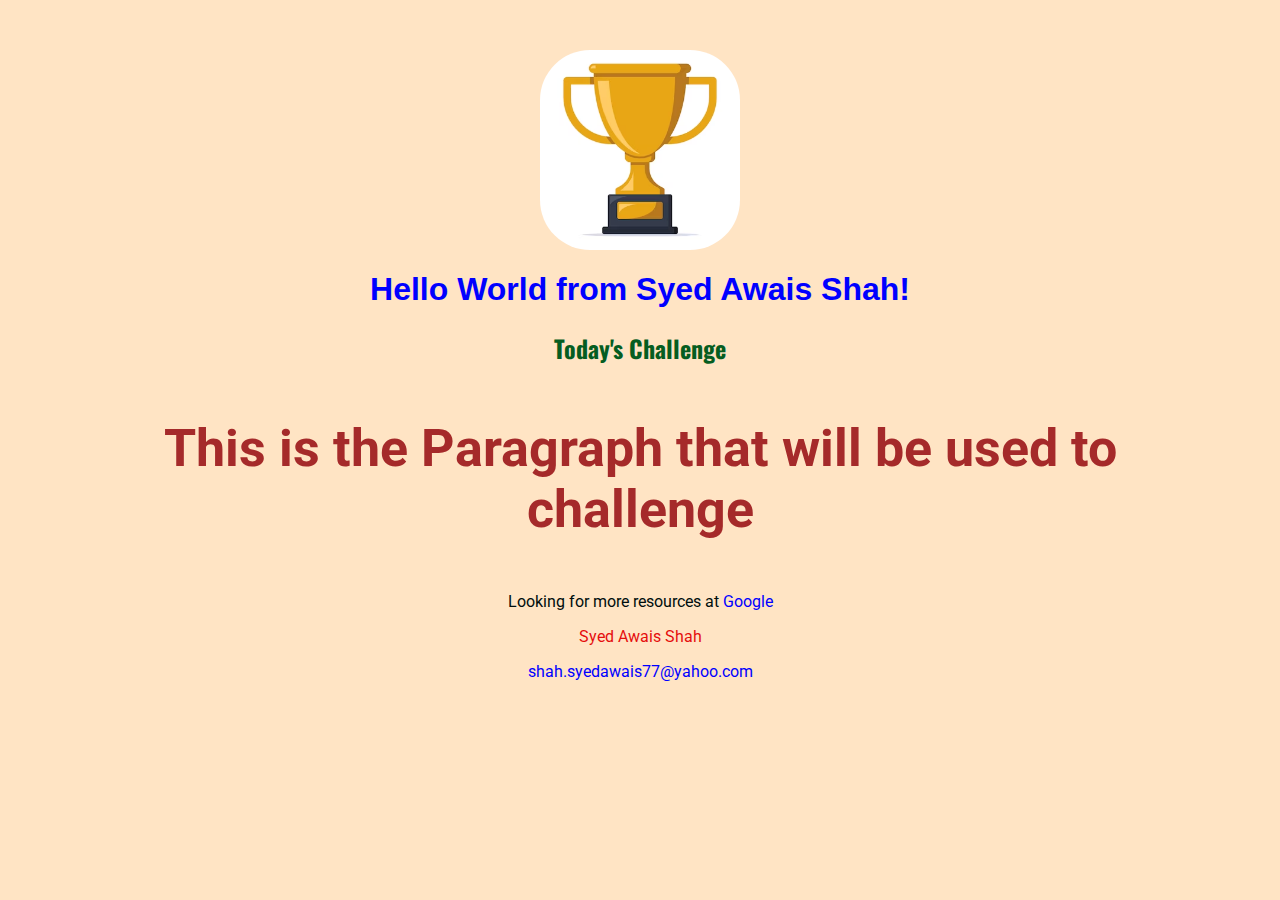
==== index.html @ 47e0e49f "Updated Commit" ====
<!DOCTYPE html>
<html>

<head>
    <link rel="preconnect" href="https://fonts.googleapis.com">
    <link rel="preconnect" href="https://fonts.gstatic.com" crossorigin>
    <link href="https://fonts.googleapis.com/css2?family=Oswald&family=Roboto:wght@400;700&display=swap"
        rel="stylesheet">
    <link rel="stylesheet" href="style.css" />
    <title>100 Days of Code</title>
</head>

<body>
    <img id="trophy-image" src="./images/trophy.avif" alt="This is a trophy image" />

    <h1>
        Hello World from Syed Awais Shah!
    </h1>
    <h2>
        Today's Challenge
    </h2>
    <p id="todays-challenge">This is the Paragraph that will be used to challenge</p>
    <p id="linked-paragraph">Looking for more resources at
        <a href="http://www.google.com">Google</a>
    </p>

    <footer>
        <p>Syed Awais Shah</p>
        <p><a href="mailto:shah.syedawais77@yahoo.com">shah.syedawais77@yahoo.com</a></p>
    </footer>

</body>

</html>
---- style.css ----
body {
  text-align: center;
  background-color: bisque;
  margin: 50px ;
}
h1 {
  font-family: sans-serif;
  color: blue;
}
h2 {
  font-family: "Oswald", sans-serif;
  color: rgb(5, 93, 33);
}
p {
  font-family: "Roboto", sans-serif;
  color: rgb(229, 14, 14);
}

a {
  color: blue;
  text-decoration: none;
}
a:hover {
  text-decoration: underline;
}

#todays-challenge {
  color: brown;
  font-weight: bold;
  font-size: 52px;
}
#linked-paragraph {
  color: rgb(0, 14, 14);
}

#trophy-image {
  height: 200px;
  width: 200px;
  display: block;
  margin-left: auto;
  margin-right: auto;
  border-radius: 50px;
}

#trophy-image:hover {
  cursor: pointer;
  transform: scale(1.1);
  transition: all 0.5s ease;
  -webkit-transition: all 0.5s ease;
  -moz-transition: all 0.5s ease;
  -ms-transition: all 0.5s ease;
  -o-transition: all 0.5s ease;
}
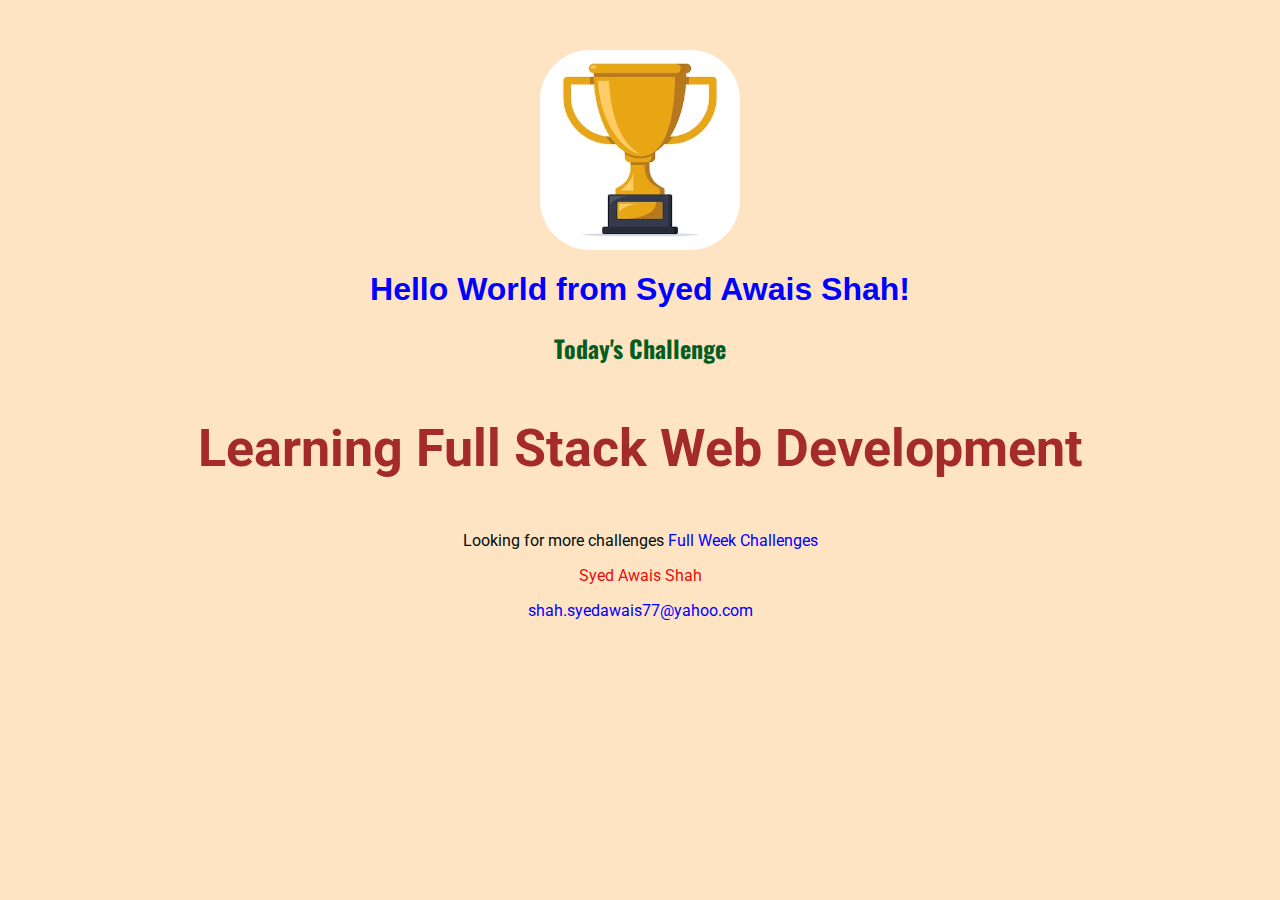
==== commit 3dbf4cbd: "Add by Syed AS" ====
--- a/index.html
+++ b/index.html
@@ -1,5 +1,6 @@
 <!DOCTYPE html>
-<html>
+
+<html lang="en">
 
 <head>
     <link rel="preconnect" href="https://fonts.googleapis.com">
@@ -19,9 +20,9 @@
     <h2>
         Today's Challenge
     </h2>
-    <p id="todays-challenge">This is the Paragraph that will be used to challenge</p>
-    <p id="linked-paragraph">Looking for more resources at
-        <a href="http://www.google.com">Google</a>
+    <p id="todays-challenge">Learning Full Stack Web Development</p>
+    <p id="linked-paragraph">Looking for more challenges
+        <a href="full-week.html">Full Week Challenges</a>
     </p>
 
     <footer>
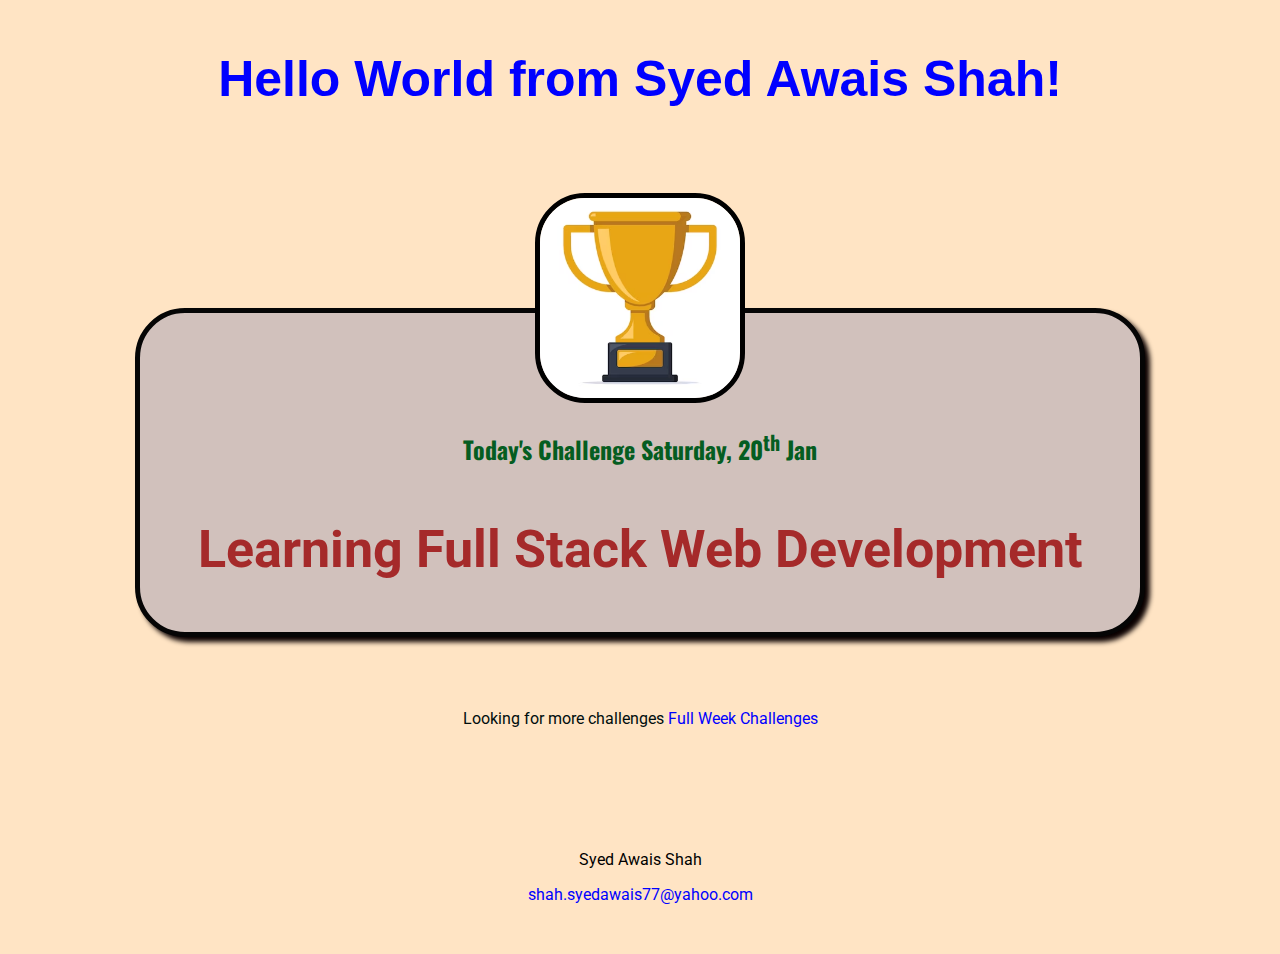
==== commit e20ff76d: "Add the current" ====
--- a/index.html
+++ b/index.html
@@ -7,20 +7,23 @@
     <link rel="preconnect" href="https://fonts.gstatic.com" crossorigin>
     <link href="https://fonts.googleapis.com/css2?family=Oswald&family=Roboto:wght@400;700&display=swap"
         rel="stylesheet">
-    <link rel="stylesheet" href="style.css" />
+    <link rel="stylesheet" href="styles/index.css" />
+    <link rel="stylesheet" href="styles/base.css" />
     <title>100 Days of Code</title>
 </head>
 
 <body>
-    <img id="trophy-image" src="./images/trophy.avif" alt="This is a trophy image" />
-
     <h1>
         Hello World from Syed Awais Shah!
     </h1>
-    <h2>
-        Today's Challenge
-    </h2>
-    <p id="todays-challenge">Learning Full Stack Web Development</p>
+    <main>
+        <img id="trophy-image" src="./images/trophy.avif" alt="This is a trophy image" />
+        <h2>
+            Today's Challenge <span>Saturday, 20<sup>th</sup> Jan</span>
+        </h2>
+        <p id="todays-challenge">Learning Full Stack Web Development</p>
+    </main>
+    
     <p id="linked-paragraph">Looking for more challenges
         <a href="full-week.html">Full Week Challenges</a>
     </p>
--- a/styles/index.css
+++ b/styles/index.css
@@ -0,0 +1,52 @@
+h1 {
+  font-family: sans-serif;
+  color: blue;
+  font-size: 50px;
+}
+
+h2 {
+  font-family: "Oswald", sans-serif;
+  color: rgb(5, 93, 33);
+}
+
+main {
+  width: 1000px;
+  margin: 200px auto 72px auto;
+  background-color: rgb(209, 193, 188);
+  border-radius: 50px;
+  border: 5px solid rgb(5, 5, 5);
+  box-shadow: 5px 5px 5px rgb(11, 1, 1);
+
+}
+
+#todays-challenge {
+  color: brown;
+  font-weight: bold;
+  font-size: 52px;
+}
+
+#linked-paragraph {
+  color: rgb(0, 14, 14);
+}
+
+#trophy-image {
+  height: 200px;
+  width: 200px;
+  border-radius: 50px;
+  border: 5px solid rgb(0, 0, 0);
+  margin-top: -120px;
+}
+
+#trophy-image:hover {
+  cursor: pointer;
+  transform: scale(1.1);
+  transition: all 0.5s ease;
+  -webkit-transition: all 0.5s ease;
+  -moz-transition: all 0.5s ease;
+  -ms-transition: all 0.5s ease;
+  -o-transition: all 0.5s ease;
+}
+
+footer {
+  padding-top: 90px;
+}--- a/styles/base.css
+++ b/styles/base.css
@@ -0,0 +1,23 @@
+body {
+  text-align: center;
+  background-color: bisque;
+  margin: 50px;
+}
+p {
+  font-family: "Roboto", sans-serif;
+  color: rgb(0, 0, 0);
+}
+a {
+  color: blue;
+  text-decoration: none;
+}
+
+a:hover {
+  text-decoration: none;
+  color: rgb(150, 10, 10);
+}
+
+h1 {
+  font-family: sans-serif;
+  color: blue;
+}